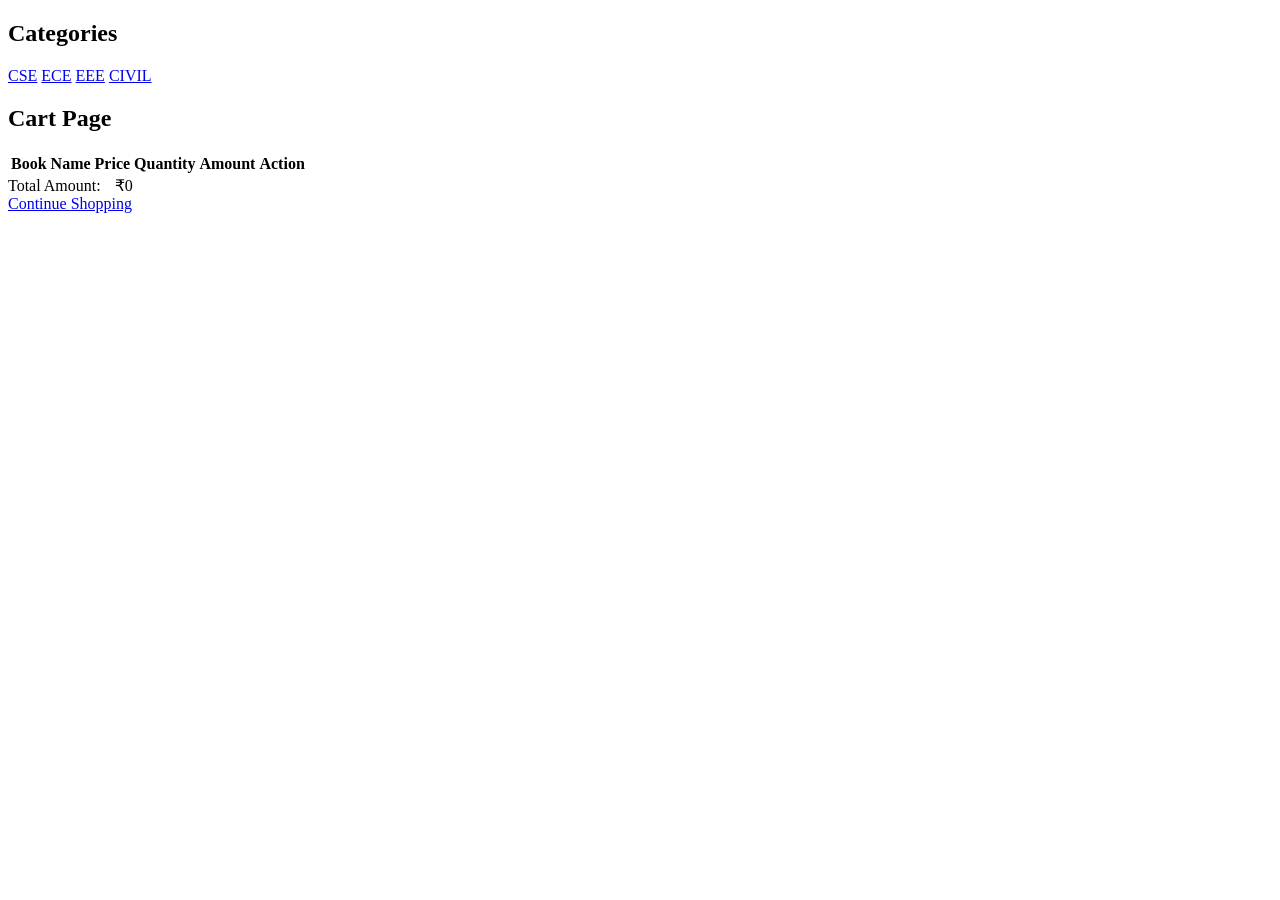
==== cart.html @ 48ca7cf6 "Add files via upload" ====
<!doctype html>
<html lang="en">
<head>
<meta charset="utf-8">
<meta name="viewport" content="width=device-width, initial-scale=1">
<title>BookStore - Cart</title>
<link rel="stylesheet" href="css/style.css">
</head>
<body>
<div class="page"><div class="panel">
  <div class="main-layout">
    <aside class="sidebar">
      <h2>Categories</h2>
      <a class="category" href="catalogue.html#cse">CSE</a>
      <a class="category" href="catalogue.html#ece">ECE</a>
      <a class="category" href="catalogue.html#eee">EEE</a>
      <a class="category" href="catalogue.html#civil">CIVIL</a>
    </aside>
    <main class="content">
      <h2>Cart Page</h2>
      <table class="cart-table">
        <thead>
          <tr><th>Book Name</th><th>Price</th><th>Quantity</th><th>Amount</th><th>Action</th></tr>
        </thead>
        <tbody id="cartBody"></tbody>
      </table>
      <div class="cart-total">Total Amount: <span id="cartTotal" style="margin-left:10px">₹0</span></div>
      <div class="actions"><a class="btn" href="catalogue.html">Continue Shopping</a></div>
    </main>
  </div>
</div></div>
<script src="js/cart.js"></script>
</body>
</html>
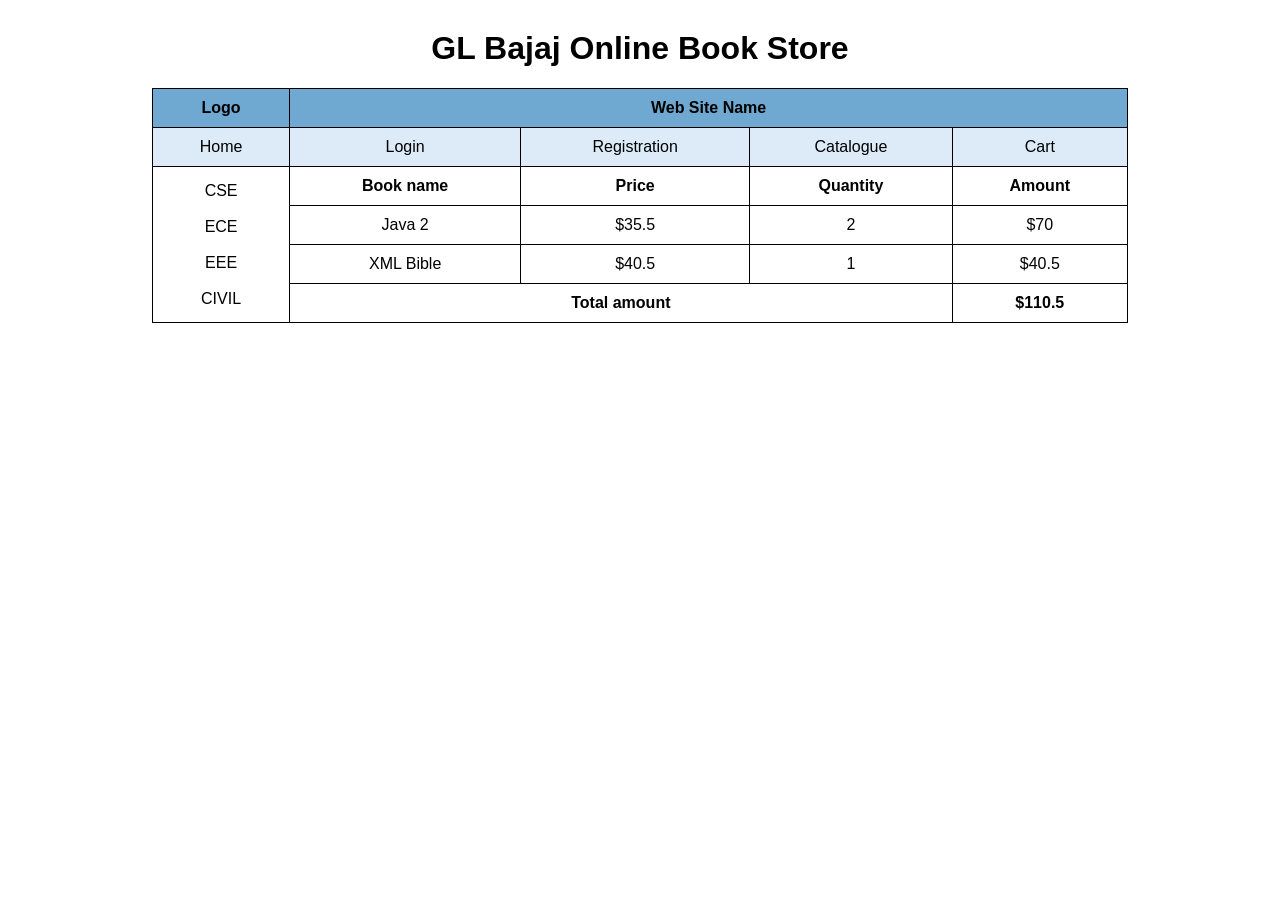
==== commit 38b91a96: "working on it" ====
--- a/cart.html
+++ b/cart.html
@@ -1,34 +1,78 @@
-<!doctype html>
-<html lang="en">
+<!DOCTYPE html>
+<html>
 <head>
-<meta charset="utf-8">
-<meta name="viewport" content="width=device-width, initial-scale=1">
-<title>BookStore - Cart</title>
-<link rel="stylesheet" href="css/style.css">
+<title>Shopping Cart</title>
+<style>
+body {
+font-family: Arial;
+margin: 30px;
+}
+table {
+width: 80%;
+border-collapse: collapse;
+margin: auto;
+}
+th, td {
+border: 1px solid black;
+padding: 10px;
+text-align: center;
+}
+.heading {
+background-color: #6FA8D0;
+font-weight: bold;
+}
+.menu {
+background-color: #DCEBF7;
+}
+h1 {
+text-align: center;
+}
+</style>
 </head>
 <body>
-<div class="page"><div class="panel">
-  <div class="main-layout">
-    <aside class="sidebar">
-      <h2>Categories</h2>
-      <a class="category" href="catalogue.html#cse">CSE</a>
-      <a class="category" href="catalogue.html#ece">ECE</a>
-      <a class="category" href="catalogue.html#eee">EEE</a>
-      <a class="category" href="catalogue.html#civil">CIVIL</a>
-    </aside>
-    <main class="content">
-      <h2>Cart Page</h2>
-      <table class="cart-table">
-        <thead>
-          <tr><th>Book Name</th><th>Price</th><th>Quantity</th><th>Amount</th><th>Action</th></tr>
-        </thead>
-        <tbody id="cartBody"></tbody>
-      </table>
-      <div class="cart-total">Total Amount: <span id="cartTotal" style="margin-left:10px">₹0</span></div>
-      <div class="actions"><a class="btn" href="catalogue.html">Continue Shopping</a></div>
-    </main>
-  </div>
-</div></div>
-<script src="js/cart.js"></script>
+<h1>GL Bajaj Online Book Store</h1>
+<table>
+<!-- Top row -->
+<tr class="heading">
+<th>Logo</th>
+<th colspan="4">Web Site Name</th>
+</tr>
+<!-- Menu row -->
+<tr class="menu">
+<td>Home</td>
+<td>Login</td>
+<td>Registration</td>
+<td>Catalogue</td>
+<td>Cart</td>
+</tr>
+<!-- Books --><tr>
+<td rowspan="4">
+CSE<br><br>
+ECE<br><br>
+EEE<br><br>
+CIVIL
+</td>
+<th>Book name</th>
+<th>Price</th>
+<th>Quantity</th>
+<th>Amount</th>
+</tr>
+<tr>
+<td>Java 2</td>
+<td>$35.5</td>
+<td>2</td>
+<td>$70</td>
+</tr>
+<tr>
+<td>XML Bible</td>
+<td>$40.5</td>
+<td>1</td>
+<td>$40.5</td>
+</tr>
+<tr>
+<td colspan="3"><b>Total amount</b></td>
+<td><b>$110.5</b></td>
+</tr>
+</table>
 </body>
-</html>
+</html>
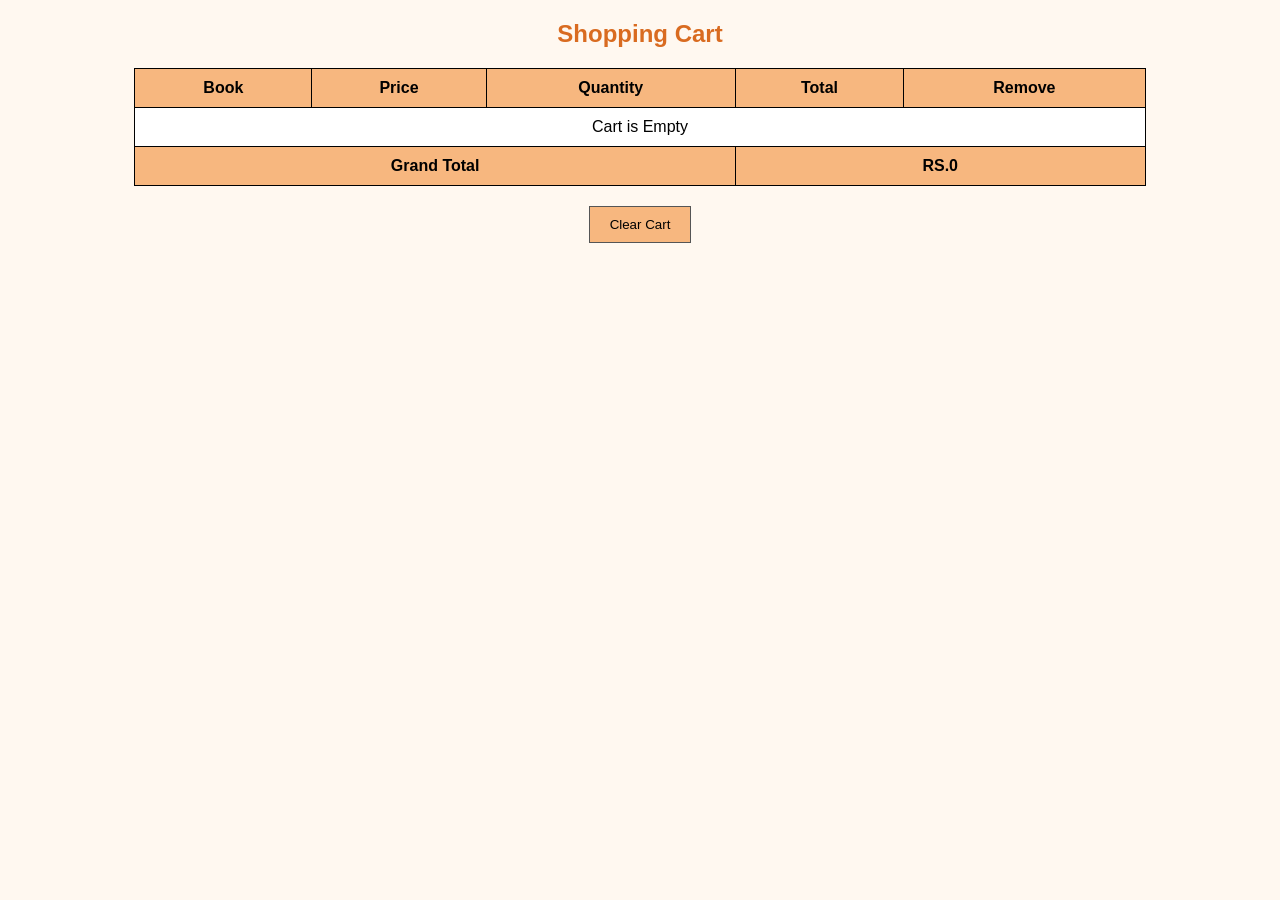
==== commit f46704d5: "Update cart.html with new styles and structure" ====
--- a/cart.html
+++ b/cart.html
@@ -1,78 +1,159 @@
 <!DOCTYPE html>
+
 <html>
+
 <head>
-<title>Shopping Cart</title>
+    <title>Cart</title>
+
 <style>
-body {
-font-family: Arial;
-margin: 30px;
+    body {
+        font-family: Arial;
+        background-color: #fff8f0;
+    }
+
+    h2 {
+        text-align: center;
+        color: #d96b20;
+    }
+
+    table {
+        width: 80%;
+        margin: 20px auto;
+        border-collapse: collapse;
+        background-color: white;
+    }
+
+    th, td {
+        border: 1px solid black;
+        padding: 10px;
+        text-align: center;
+    }
+
+    th {
+        background-color: #f7b77f;
+    }
+
+    button {
+        padding: 6px 12px;
+        cursor: pointer;
+        border: 1px solid #555;
+    }
+
+    .remove {
+        background-color: #ff9999;
+    }
+
+    .clear {
+        display: block;
+        margin: 20px auto;
+        padding: 10px 20px;
+        background-color: #f7b77f;
+    }
+</style>
+
+
+</head>
+
+<body>
+
+<h2>Shopping Cart</h2>
+
+<table>
+
+
+<tr>
+    <th>Book</th>
+    <th>Price</th>
+    <th>Quantity</th>
+    <th>Total</th>
+    <th>Remove</th>
+</tr>
+
+<tbody id="cartItems"></tbody>
+
+<tr>
+    <th colspan="3">Grand Total</th>
+    <th colspan="2" id="grandTotal">RS.0</th>
+</tr>
+
+
+</table>
+
+<button class="clear" onclick="clearCart()">Clear Cart</button>
+
+<script>
+
+function showCart() {
+
+    let cart = JSON.parse(localStorage.getItem("cart")) || [];
+
+    let cartItems = document.getElementById("cartItems");
+    let grandTotal = 0;
+
+    cartItems.innerHTML = "";
+
+    if (cart.length === 0) {
+
+        cartItems.innerHTML =
+            '<tr><td colspan="5">Cart is Empty</td></tr>';
+
+        document.getElementById("grandTotal").innerHTML = "RS.0";
+
+        return;
+    }
+
+    cart.forEach(function(item, index) {
+
+        let total = item.price * item.quantity;
+
+        grandTotal = grandTotal + total;
+
+        cartItems.innerHTML += `
+            <tr>
+                <td>${item.name}</td>
+                <td>RS.${item.price}</td>
+                <td>
+                    ${item.quantity}
+                </td>
+                <td>RS.${total}</td>
+                <td>
+                    <button class="remove"
+                    onclick="removeItem(${index})">
+                    Remove
+                    </button>
+                </td>
+            </tr>
+        `;
+    });
+
+    document.getElementById("grandTotal").innerHTML =
+        "RS." + grandTotal;
 }
-table {
-width: 80%;
-border-collapse: collapse;
-margin: auto;
+
+
+function removeItem(index) {
+
+    let cart = JSON.parse(localStorage.getItem("cart")) || [];
+
+    cart.splice(index, 1);
+
+    localStorage.setItem("cart", JSON.stringify(cart));
+
+    showCart();
 }
-th, td {
-border: 1px solid black;
-padding: 10px;
-text-align: center;
+
+
+function clearCart() {
+
+    localStorage.removeItem("cart");
+
+    showCart();
 }
-.heading {
-background-color: #6FA8D0;
-font-weight: bold;
-}
-.menu {
-background-color: #DCEBF7;
-}
-h1 {
-text-align: center;
-}
-</style>
-</head>
-<body>
-<h1>GL Bajaj Online Book Store</h1>
-<table>
-<!-- Top row -->
-<tr class="heading">
-<th>Logo</th>
-<th colspan="4">Web Site Name</th>
-</tr>
-<!-- Menu row -->
-<tr class="menu">
-<td>Home</td>
-<td>Login</td>
-<td>Registration</td>
-<td>Catalogue</td>
-<td>Cart</td>
-</tr>
-<!-- Books --><tr>
-<td rowspan="4">
-CSE<br><br>
-ECE<br><br>
-EEE<br><br>
-CIVIL
-</td>
-<th>Book name</th>
-<th>Price</th>
-<th>Quantity</th>
-<th>Amount</th>
-</tr>
-<tr>
-<td>Java 2</td>
-<td>$35.5</td>
-<td>2</td>
-<td>$70</td>
-</tr>
-<tr>
-<td>XML Bible</td>
-<td>$40.5</td>
-<td>1</td>
-<td>$40.5</td>
-</tr>
-<tr>
-<td colspan="3"><b>Total amount</b></td>
-<td><b>$110.5</b></td>
-</tr>
-</table>
+
+
+showCart();
+
+</script>
+
 </body>
-</html>+</html>
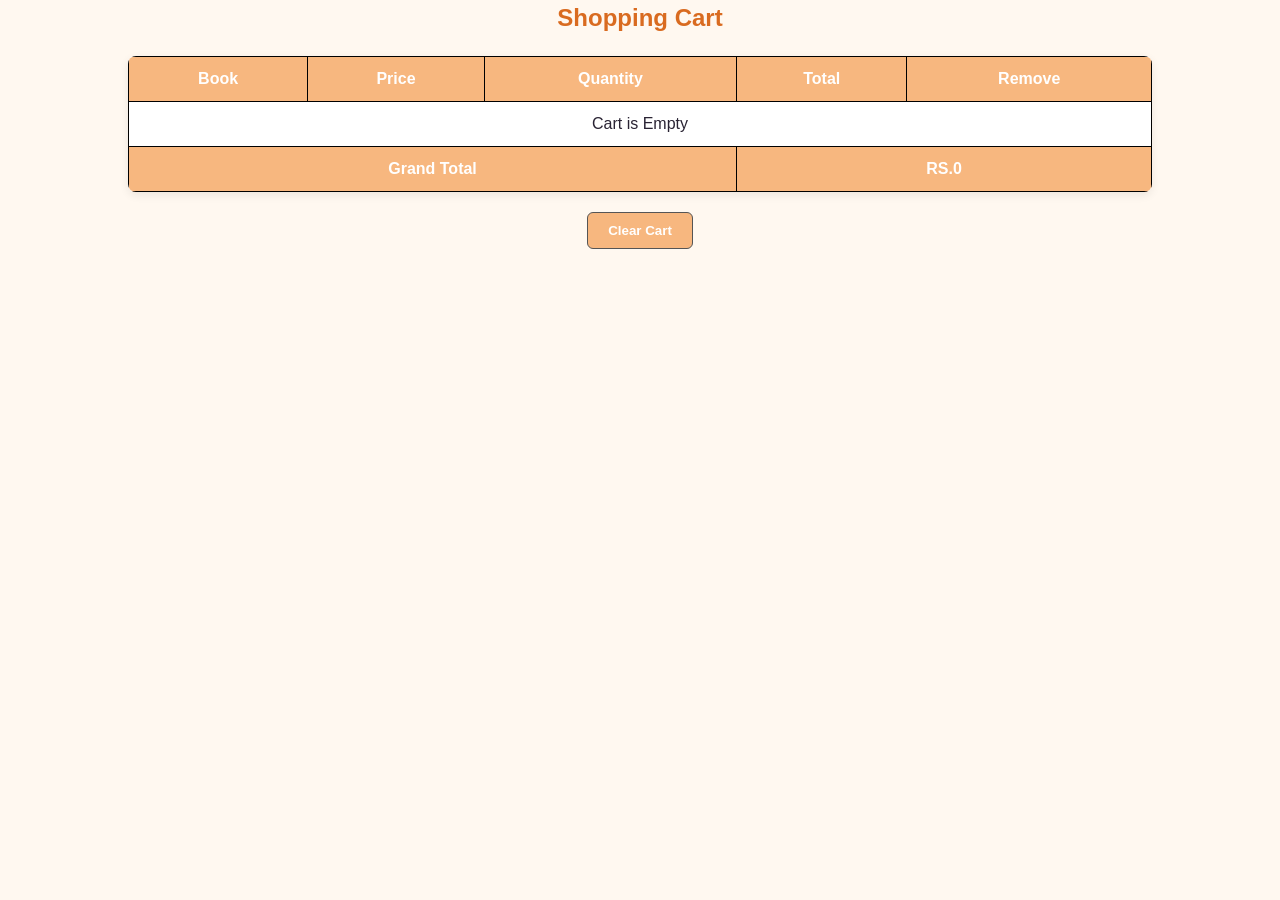
==== commit ee4d50c9: "Add stylesheet link to cart.html" ====
--- a/cart.html
+++ b/cart.html
@@ -4,6 +4,8 @@
 
 <head>
     <title>Cart</title>
+    <link rel="stylesheet" href="style.css">
+  
 
 <style>
     body {
--- a/style.css
+++ b/style.css
@@ -0,0 +1,292 @@
+/* ==============================
+   GLOBAL STYLING
+   ============================== */
+
+* {
+    margin: 0;
+    padding: 0;
+    box-sizing: border-box;
+}
+
+body {
+    font-family: Arial, Helvetica, sans-serif;
+    background: #f8f5fc;
+    color: #292333;
+    line-height: 1.5;
+}
+
+/* ==============================
+   HEADER
+   ============================== */
+
+.bookstore-header {
+    height: 95px;
+    display: grid;
+    grid-template-columns: 210px 1fr;
+    background: #ffffff;
+    border-bottom: 2px solid #7b2cbf;
+}
+
+.logo {
+    width: 210px;
+    height: 95px;
+    display: flex;
+    align-items: center;
+    justify-content: center;
+    overflow: hidden;
+}
+
+.logo img {
+    width: 160px;
+    height: 80px;
+    max-width: 100%;
+    max-height: 100%;
+    object-fit: contain;
+    display: block;
+}
+
+.bookstore-title {
+    display: flex;
+    align-items: center;
+    justify-content: center;
+    font-size: 24px;
+    font-weight: bold;
+    color: #5a189a;
+    letter-spacing: 1px;
+}
+
+/* ==============================
+   NAVIGATION BAR
+   ============================== */
+
+.navbar {
+    display: flex;
+    justify-content: center;
+    align-items: center;
+    background: #7b2cbf;
+    min-height: 50px;
+}
+
+.navbar a {
+    color: white;
+    text-decoration: none;
+    padding: 14px 25px;
+    font-weight: bold;
+    transition: 0.2s;
+}
+
+.navbar a:hover {
+    background: #5a189a;
+}
+
+/* ==============================
+   MAIN CONTENT
+   ============================== */
+
+.page-content {
+    min-height: 430px;
+    padding: 30px;
+    background: #f8f5fc;
+}
+
+h1,
+h2,
+h3 {
+    color: #5a189a;
+    margin-bottom: 15px;
+}
+
+/* ==============================
+   CARDS
+   ============================== */
+
+.card {
+    background: #ffffff;
+    border: 1px solid #e0d5eb;
+    border-radius: 10px;
+    padding: 20px;
+    margin: 15px 0;
+    box-shadow: 0 3px 10px rgba(0, 0, 0, 0.08);
+}
+
+/* ==============================
+   BUTTONS
+   ============================== */
+
+button,
+.btn {
+    background: #7b2cbf;
+    color: white;
+    border: none;
+    border-radius: 6px;
+    padding: 10px 18px;
+    cursor: pointer;
+    font-weight: bold;
+    text-decoration: none;
+    display: inline-block;
+    transition: 0.2s;
+}
+
+button:hover,
+.btn:hover {
+    background: #5a189a;
+}
+
+/* ==============================
+   FORMS
+   ============================== */
+
+form {
+    max-width: 500px;
+    margin: 20px auto;
+}
+
+label {
+    display: block;
+    margin-bottom: 6px;
+    font-weight: bold;
+    color: #3c096c;
+}
+
+input,
+select,
+textarea {
+    width: 100%;
+    padding: 10px 12px;
+    margin-bottom: 15px;
+    border: 1px solid #d5c8df;
+    border-radius: 6px;
+    background: white;
+    font-size: 15px;
+}
+
+input:focus,
+select:focus,
+textarea:focus {
+    outline: none;
+    border-color: #7b2cbf;
+}
+
+/* ==============================
+   TABLES
+   ============================== */
+
+table {
+    width: 100%;
+    border-collapse: collapse;
+    background: white;
+    margin: 20px 0;
+    border-radius: 8px;
+    overflow: hidden;
+    box-shadow: 0 3px 10px rgba(0,0,0,0.08);
+}
+
+th {
+    background: #7b2cbf;
+    color: white;
+    padding: 12px;
+    text-align: center;
+}
+
+td {
+    padding: 12px;
+    text-align: center;
+    border-bottom: 1px solid #e5dcef;
+}
+
+tr:hover {
+    background: #f3eafa;
+}
+
+/* ==============================
+   COURSE / BOOK CARDS
+   ============================== */
+
+.course-card,
+.book-card {
+    background: white;
+    border: 1px solid #e0d5eb;
+    border-radius: 10px;
+    padding: 20px;
+    margin: 15px;
+    box-shadow: 0 3px 10px rgba(0,0,0,0.08);
+    transition: 0.2s;
+}
+
+.course-card:hover,
+.book-card:hover {
+    transform: translateY(-3px);
+    box-shadow: 0 6px 15px rgba(0,0,0,0.12);
+}
+
+.course-card h3,
+.book-card h3 {
+    color: #5a189a;
+}
+
+/* ==============================
+   FOOTER
+   ============================== */
+
+.footer {
+    background: #3c096c;
+    color: white;
+    text-align: center;
+    padding: 14px;
+    margin-top: 30px;
+}
+
+.footer p {
+    margin: 3px;
+}
+
+/* ==============================
+   LINKS
+   ============================== */
+
+a {
+    color: #5a189a;
+}
+
+a:hover {
+    color: #7b2cbf;
+}
+
+/* ==============================
+   RESPONSIVE
+   ============================== */
+
+@media (max-width: 700px) {
+
+    .bookstore-header {
+        grid-template-columns: 1fr;
+        height: auto;
+        padding: 10px;
+    }
+
+    .logo {
+        width: 100%;
+        height: 70px;
+    }
+
+    .bookstore-title {
+        font-size: 20px;
+        padding: 10px;
+    }
+
+    .navbar {
+        flex-wrap: wrap;
+    }
+
+    .navbar a {
+        padding: 10px 14px;
+    }
+
+    .page-content {
+        padding: 15px;
+    }
+
+    table {
+        font-size: 13px;
+    }
+}
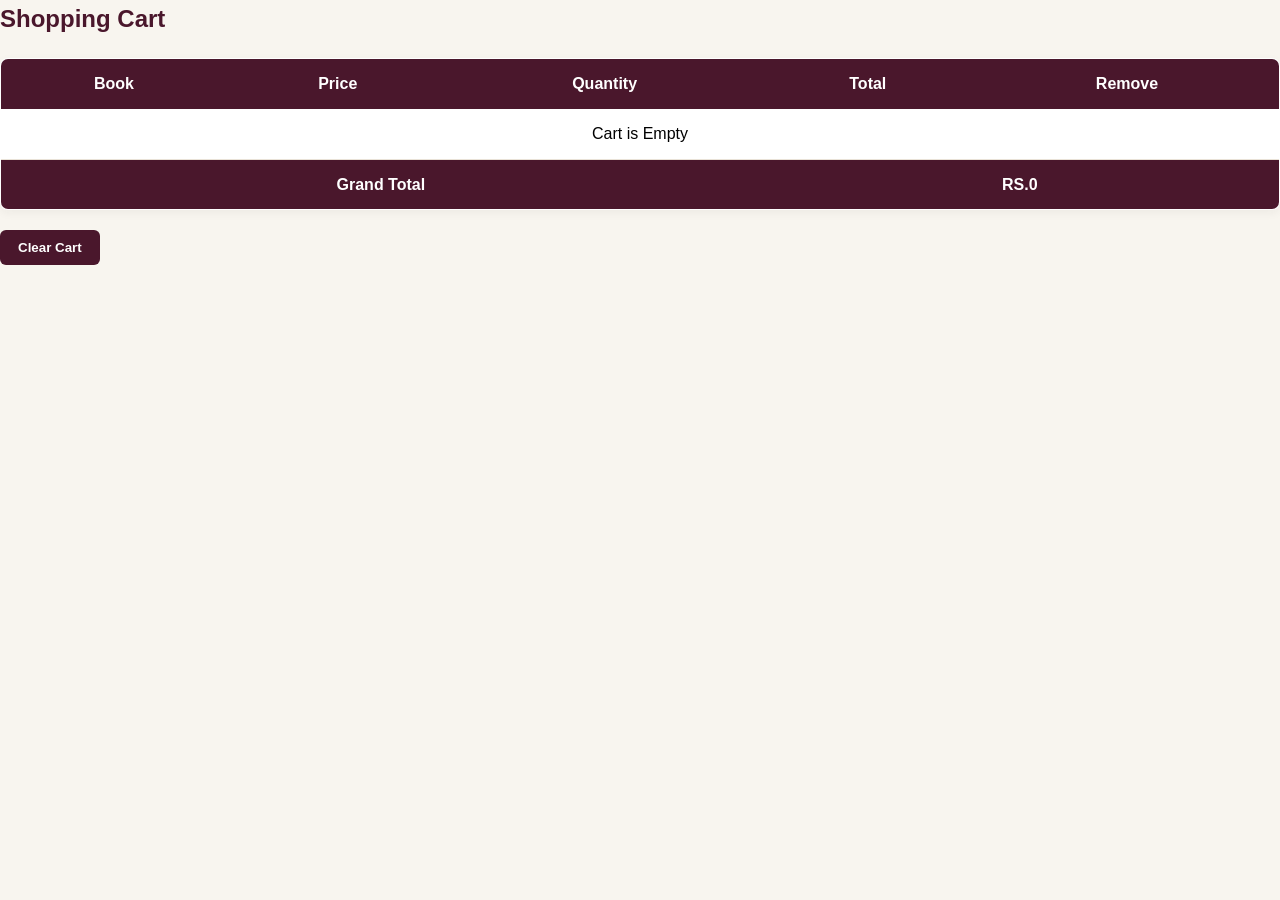
==== commit db1ad3b5: "Comment out style section in cart.html Comment out the style section in cart.html" ====
--- a/cart.html
+++ b/cart.html
@@ -7,7 +7,7 @@
     <link rel="stylesheet" href="style.css">
   
 
-<style>
+<!--<style>
     body {
         font-family: Arial;
         background-color: #fff8f0;
@@ -51,7 +51,7 @@
         padding: 10px 20px;
         background-color: #f7b77f;
     }
-</style>
+</style>-->
 
 
 </head>
--- a/style.css
+++ b/style.css
@@ -1,7 +1,16 @@
 /* ==============================
    GLOBAL STYLING
    ============================== */
-
+:root {
+   --primary: #4A172C;
+   --primary-hover: #351020;
+   --accent: #D4B477;
+   --background: #F8F5EF;
+   --surface: #FFFFFF;
+   --tezt: #292521;
+   --muted: #746C64;
+   --border: #E9E2D7;
+}
 * {
     margin: 0;
     padding: 0;
@@ -10,9 +19,9 @@
 
 body {
     font-family: Arial, Helvetica, sans-serif;
-    background: #f8f5fc;
-    color: #292333;
-    line-height: 1.5;
+    background: var(--background);
+    color: var(--text);
+    line-height: 1.6;
 }
 
 /* ==============================
@@ -23,8 +32,8 @@
     height: 95px;
     display: grid;
     grid-template-columns: 210px 1fr;
-    background: #ffffff;
-    border-bottom: 2px solid #7b2cbf;
+    background: var(--surface);
+    border-bottom: 2px solid var(--border);
 }
 
 .logo {
@@ -51,7 +60,7 @@
     justify-content: center;
     font-size: 24px;
     font-weight: bold;
-    color: #5a189a;
+    color: var(--text);
     letter-spacing: 1px;
 }
 
@@ -68,7 +77,7 @@
 }
 
 .navbar a {
-    color: white;
+    color: var(--primary);
     text-decoration: none;
     padding: 14px 25px;
     font-weight: bold;
@@ -76,7 +85,7 @@
 }
 
 .navbar a:hover {
-    background: #5a189a;
+    background: var(--primary-hover);
 }
 
 /* ==============================
@@ -86,13 +95,13 @@
 .page-content {
     min-height: 430px;
     padding: 30px;
-    background: #f8f5fc;
+    background: var(--background);
 }
 
 h1,
 h2,
 h3 {
-    color: #5a189a;
+    color: var(--primary);
     margin-bottom: 15px;
 }
 
@@ -101,12 +110,12 @@
    ============================== */
 
 .card {
-    background: #ffffff;
-    border: 1px solid #e0d5eb;
+    background: var(--surface);
+    border: 1px solid var(--border);
     border-radius: 10px;
     padding: 20px;
     margin: 15px 0;
-    box-shadow: 0 3px 10px rgba(0, 0, 0, 0.08);
+    box-shadow: 0 3px 10px rgba(41, 37, 33, 0.06);
 }
 
 /* ==============================
@@ -114,10 +123,12 @@
    ============================== */
 
 button,
-.btn {
-    background: #7b2cbf;
+.btn,
+input[type="submit"],
+input[type="reset"]{
+    background: var(--primary);
     color: white;
-    border: none;
+    border: 1 px solid var(--primary);
     border-radius: 6px;
     padding: 10px 18px;
     cursor: pointer;
@@ -128,8 +139,11 @@
 }
 
 button:hover,
-.btn:hover {
-    background: #5a189a;
+.btn:hover,
+input[type="submit"]:hover,
+input[type="reset"]:hover {
+    background: var(--primary-hover);
+    color: white;
 }
 
 /* ==============================
@@ -145,7 +159,7 @@
     display: block;
     margin-bottom: 6px;
     font-weight: bold;
-    color: #3c096c;
+    color: var(--text);
 }
 
 input,
@@ -154,17 +168,19 @@
     width: 100%;
     padding: 10px 12px;
     margin-bottom: 15px;
-    border: 1px solid #d5c8df;
+    border: 1px solid var(--primary);
     border-radius: 6px;
     background: white;
     font-size: 15px;
+    color: var(--text);
+    font: inherit;
 }
 
 input:focus,
 select:focus,
 textarea:focus {
-    outline: none;
-    border-color: #7b2cbf;
+    outline: 2px solid var(--border);
+    outline-offset: 1px;
 }
 
 /* ==============================
@@ -174,28 +190,29 @@
 table {
     width: 100%;
     border-collapse: collapse;
-    background: white;
+    background: var(--surface);
     margin: 20px 0;
     border-radius: 8px;
     overflow: hidden;
-    box-shadow: 0 3px 10px rgba(0,0,0,0.08);
+    box-shadow: 0 3px 10px rgba(41,37,33,0.05);
+    border: 1px solid var(--border);
 }
 
 th {
-    background: #7b2cbf;
+    background: var(--primary);
     color: white;
-    padding: 12px;
+    padding: 12px 12px;
     text-align: center;
 }
 
 td {
     padding: 12px;
     text-align: center;
-    border-bottom: 1px solid #e5dcef;
+    border-bottom: 1px solid var(--border);
 }
 
 tr:hover {
-    background: #f3eafa;
+    background: #FCF8F0;
 }
 
 /* ==============================
@@ -289,4 +306,26 @@
     table {
         font-size: 13px;
     }
-}
+    .form-row {
+        flex-direction: column;
+        align-items: stretch;
+    }
+    .form-row label {
+        width: auto;
+        text-align: left;
+    }
+    .form-row input {
+        width: 100%;
+    }
+    table {
+        display: block;
+        overflow-x: auto;
+        white-space: nowrap;
+    }
+    .form-box,
+    .login-box {
+        padding: 16px;
+    }
+
+
+}
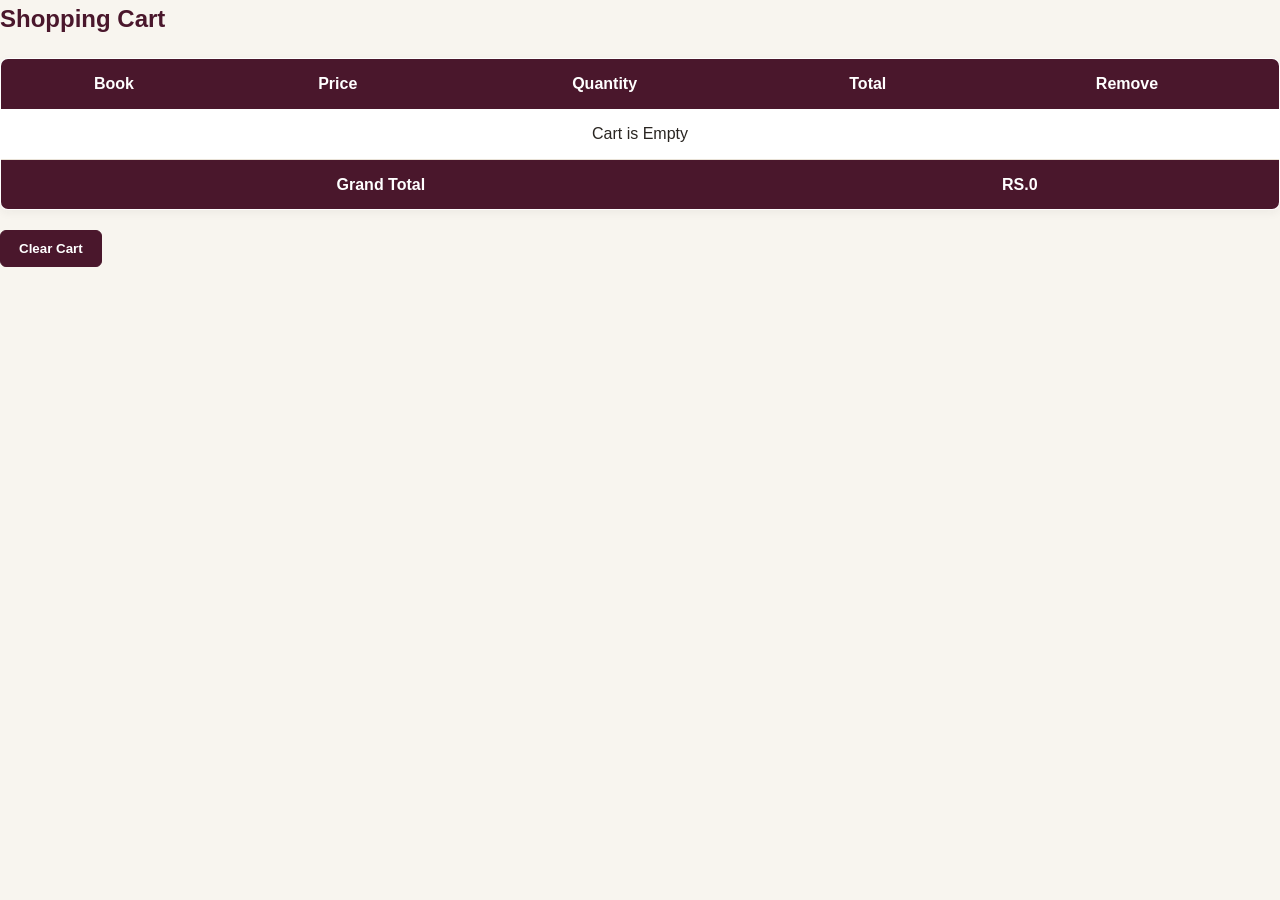
==== commit 05ccf31d: "Add quantity control for cart items Added quantity control buttons to adjust item quantities in the " ====
--- a/cart.html
+++ b/cart.html
@@ -114,9 +114,22 @@
             <tr>
                 <td>${item.name}</td>
                 <td>RS.${item.price}</td>
-                <td>
-                    ${item.quantity}
-                </td>
+              
+                
+<td>
+    <div class="quantity-control">
+        <button class="quantity-btn"
+                onclick="changeQuantity(${index}, -1)"
+                aria-label="Decrease quantity">−</button>
+
+        <span class="quantity-value">${item.quantity}</span>
+
+        <button class="quantity-btn"
+                onclick="changeQuantity(${index}, 1)"
+                aria-label="Increase quantity">+</button>
+    </div>
+</td>
+
                 <td>RS.${total}</td>
                 <td>
                     <button class="remove"
@@ -129,6 +142,26 @@
     });
 
     document.getElementById("grandTotal").innerHTML =
+
+function changeQuantity(index, change) {
+    let cart = JSON.parse(localStorage.getItem("cart")) || [];
+
+    if (!cart[index]) {
+        return;
+    }
+
+    cart[index].quantity += change;
+
+    // Keep the minimum quantity at 1
+    if (cart[index].quantity < 1) {
+        cart[index].quantity = 1;
+    }
+
+    localStorage.setItem("cart", JSON.stringify(cart));
+
+    // Refresh quantities and prices
+    showCart();
+}
         "RS." + grandTotal;
 }
 
--- a/style.css
+++ b/style.css
@@ -7,7 +7,7 @@
    --accent: #D4B477;
    --background: #F8F5EF;
    --surface: #FFFFFF;
-   --tezt: #292521;
+   --text: #292521;
    --muted: #746C64;
    --border: #E9E2D7;
 }
@@ -67,17 +67,16 @@
 /* ==============================
    NAVIGATION BAR
    ============================== */
-
 .navbar {
     display: flex;
     justify-content: center;
     align-items: center;
-    background: #7b2cbf;
+    background: #4A172C;
     min-height: 50px;
 }
 
 .navbar a {
-    color: var(--primary);
+    color: #FFFFFF;
     text-decoration: none;
     padding: 14px 25px;
     font-weight: bold;
@@ -85,7 +84,8 @@
 }
 
 .navbar a:hover {
-    background: var(--primary-hover);
+    background: #351020;
+    color: #D4B477;
 }
 
 /* ==============================
@@ -128,7 +128,7 @@
 input[type="reset"]{
     background: var(--primary);
     color: white;
-    border: 1 px solid var(--primary);
+    border: 1px solid var(--primary);
     border-radius: 6px;
     padding: 10px 18px;
     cursor: pointer;
